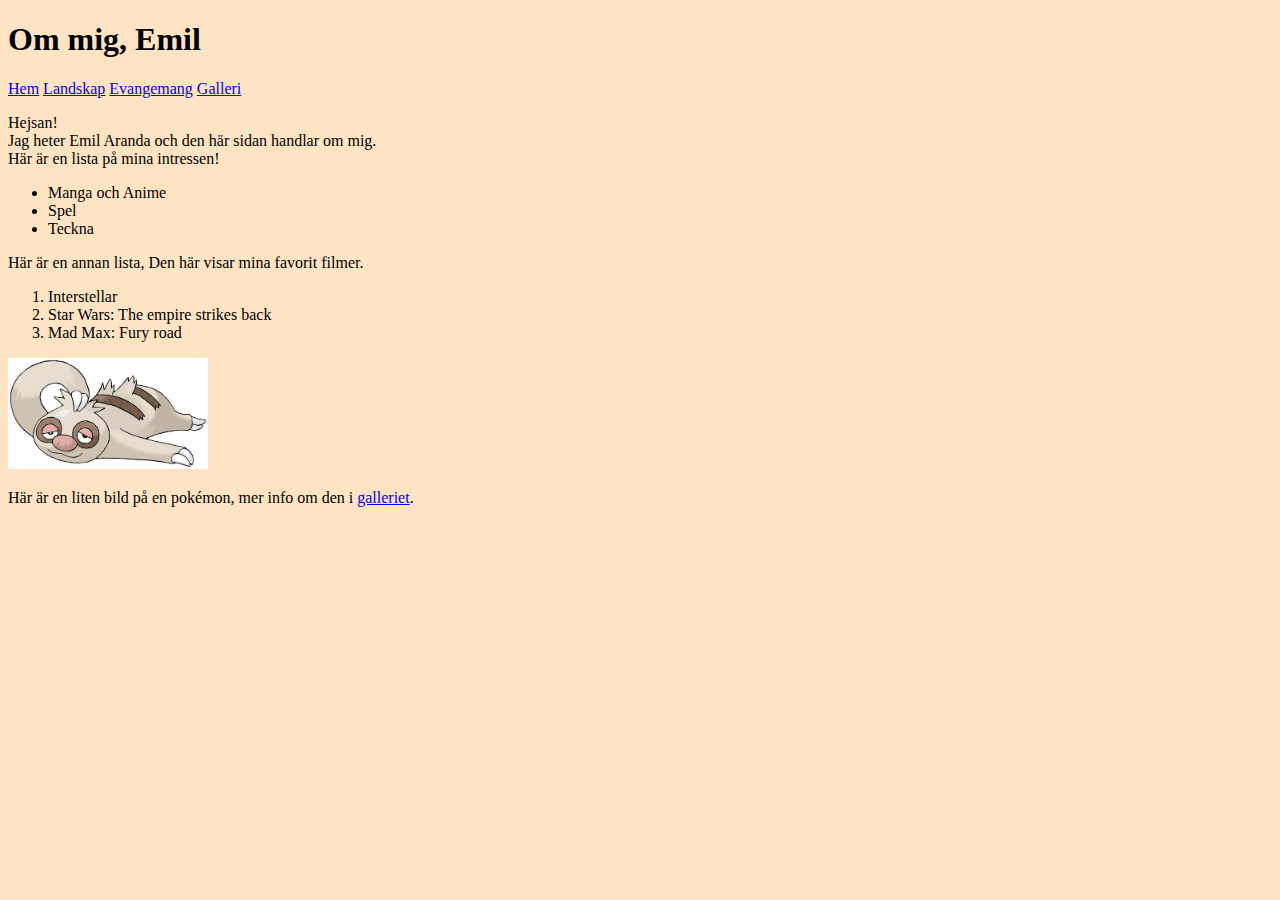
==== case 2 code/index.html @ 388b69d7 "added styles" ====
<!DOCTYPE html>
<html lang="sv">
<head>
    <meta charset="UTF-8">
    <meta name="viewport" content="width=device-width, initial-scale=1.0">
    <title>Emil</title>
    <link rel="stylesheet" href="style.css">

</head>
<body>
    <h1>Om mig, Emil</h1>
    <nav>
    <a href="index.html">Hem</a> <a href="landscape.html">Landskap</a> <a href="events.html">Evangemang</a> <a href="gallery.html">Galleri</a>
    </nav>
    <p> 
        Hejsan! <br>
        Jag heter Emil Aranda och den här sidan handlar om mig. <br>

        Här är en lista på mina intressen!
    </p>
        <ul>
            <li>Manga och Anime</li>
            <li>Spel</li>
            <li>Teckna</li>
        </ul>
        <p>
        Här är en annan lista, Den här visar mina favorit filmer.
    </p>
        <ol>
            <li>Interstellar</li>
            <li>Star Wars: The empire strikes back</li>
            <li>Mad Max: Fury road</li>
        </ol>
        
        <img src="/images/slakoth.jpg" width="200" alt="En pokemon, det är en tecknad sengångare med ett dumt flin på ansiktet.">
        <br>
        <p>
        Här är en liten bild på en pokémon, mer info om den i <a href="gallery.html">galleriet</a>.
        </p>
    </body>
    </html>
---- case 2 code/style.css ----
body{   background-color: bisque;
}

.pokemon{
    display: inline-block;
    border: 1px solid black;
    margin: 5px;
}
.pokemon .description{
    padding: 10px;
    text-align: center;
}

.pokemon:hover{
    border: 1px solid blue;
}
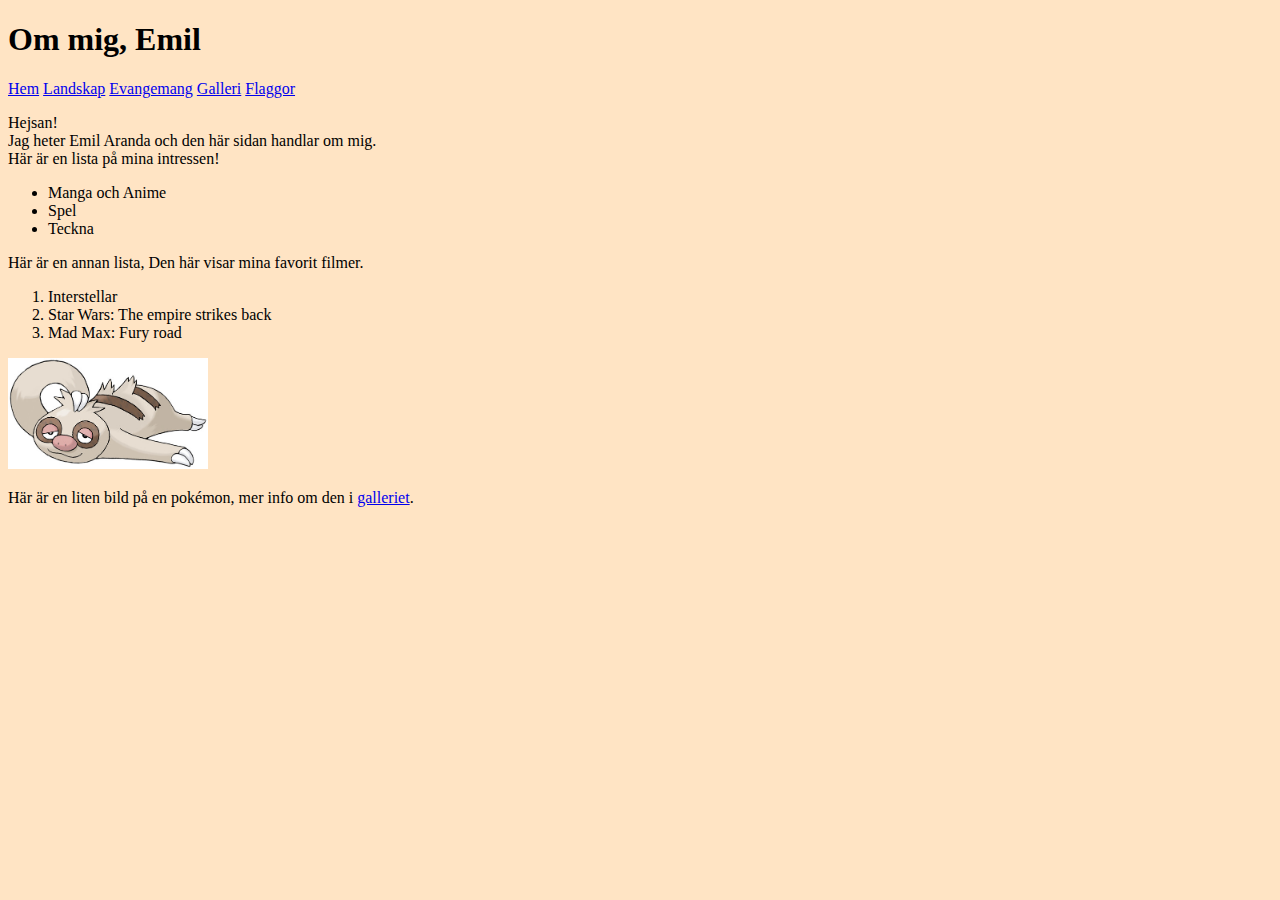
==== commit 2dbd5497: "added link for the new html file" ====
--- a/case 2 code/index.html
+++ b/case 2 code/index.html
@@ -10,7 +10,11 @@
 <body>
     <h1>Om mig, Emil</h1>
     <nav>
-    <a href="index.html">Hem</a> <a href="landscape.html">Landskap</a> <a href="events.html">Evangemang</a> <a href="gallery.html">Galleri</a>
+    <a href="index.html">Hem</a> 
+    <a href="landscape.html">Landskap</a> 
+    <a href="events.html">Evangemang</a> 
+    <a href="gallery.html">Galleri</a>
+    <a href="flags.html">Flaggor</a>
     </nav>
     <p> 
         Hejsan! <br>
--- a/case 2 code/style.css
+++ b/case 2 code/style.css
@@ -6,11 +6,15 @@
     border: 1px solid black;
     margin: 5px;
 }
-.pokemon .description{
+.pokemon .Name{
     padding: 10px;
     text-align: center;
 }
 
 .pokemon:hover{
     border: 1px solid blue;
+}
+
+a:hover{
+    color: red;
 }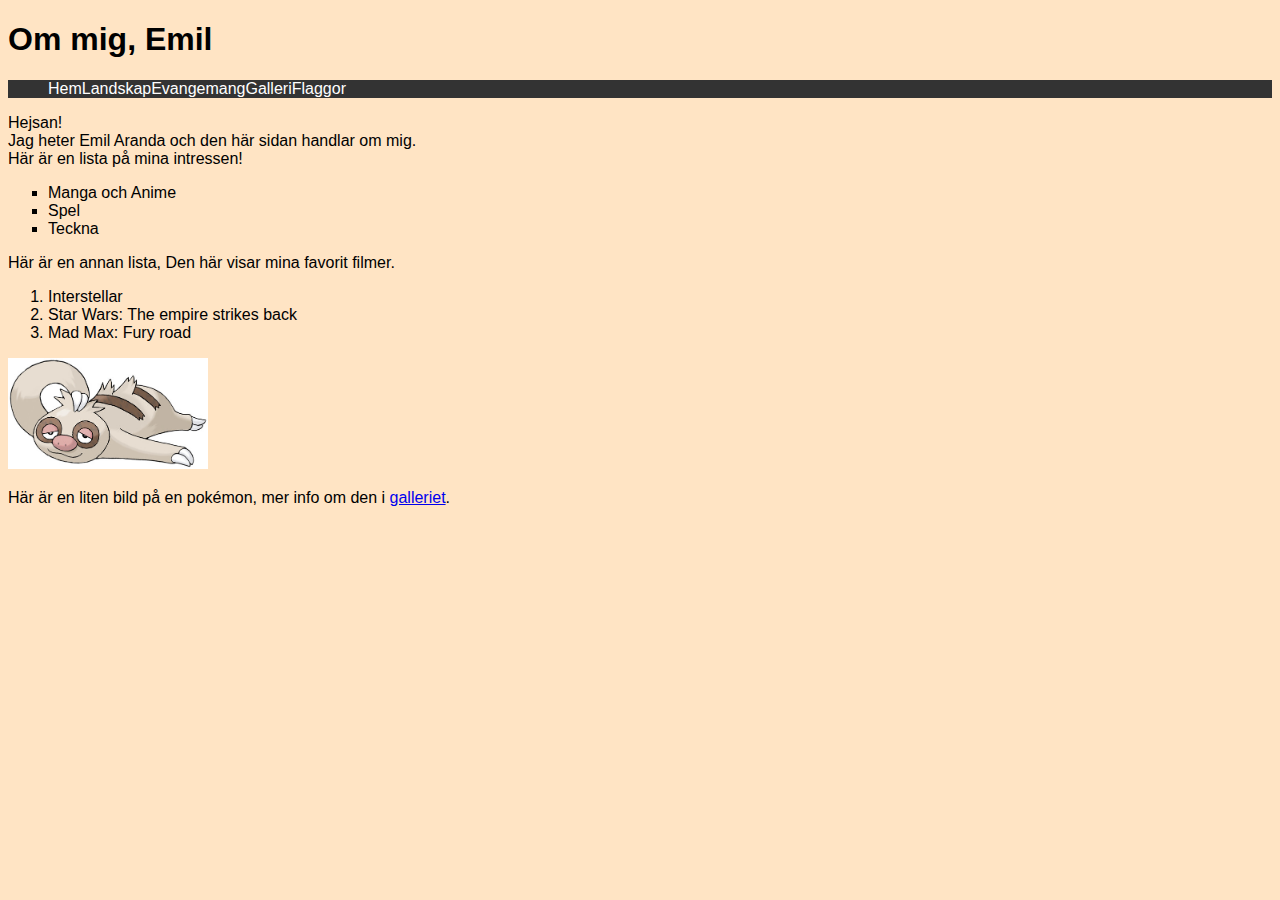
==== commit 28ace5e0: "Changed nav links into ul" ====
--- a/case 2 code/index.html
+++ b/case 2 code/index.html
@@ -10,12 +10,15 @@
 <body>
     <h1>Om mig, Emil</h1>
     <nav>
-    <a href="index.html">Hem</a> 
-    <a href="landscape.html">Landskap</a> 
-    <a href="events.html">Evangemang</a> 
-    <a href="gallery.html">Galleri</a>
-    <a href="flags.html">Flaggor</a>
+        <ul>
+            <li> <a href="index.html">Hem</a> </li>
+            <li> <a href="landscape.html">Landskap</a> </li>
+            <li> <a href="events.html">Evangemang</a> </li>
+            <li> <a href="gallery.html">Galleri</a> </li>
+            <li> <a href="flags.html">Flaggor</a> </li>
+        </ul>
     </nav>
+    
     <p> 
         Hejsan! <br>
         Jag heter Emil Aranda och den här sidan handlar om mig. <br>
--- a/case 2 code/style.css
+++ b/case 2 code/style.css
@@ -1,4 +1,11 @@
 body{   background-color: bisque;
+    font-family: 'Gill Sans', 'Gill Sans MT', 'Calibri', 'Trebuchet MS', sans-serif;
+}
+
+
+
+ul{
+    list-style: square;
 }
 
 .pokemon{
@@ -15,6 +22,21 @@
     border: 1px solid blue;
 }
 
+nav{
+    background-color: rgb(51, 51, 51);
+}
+
+nav a{
+    color: white;
+    text-decoration: none;
+}
+
+nav ul{
+    list-style: none;
+    display: flex;
+}
+
 a:hover{
     color: red;
+    text-decoration: underline;
 }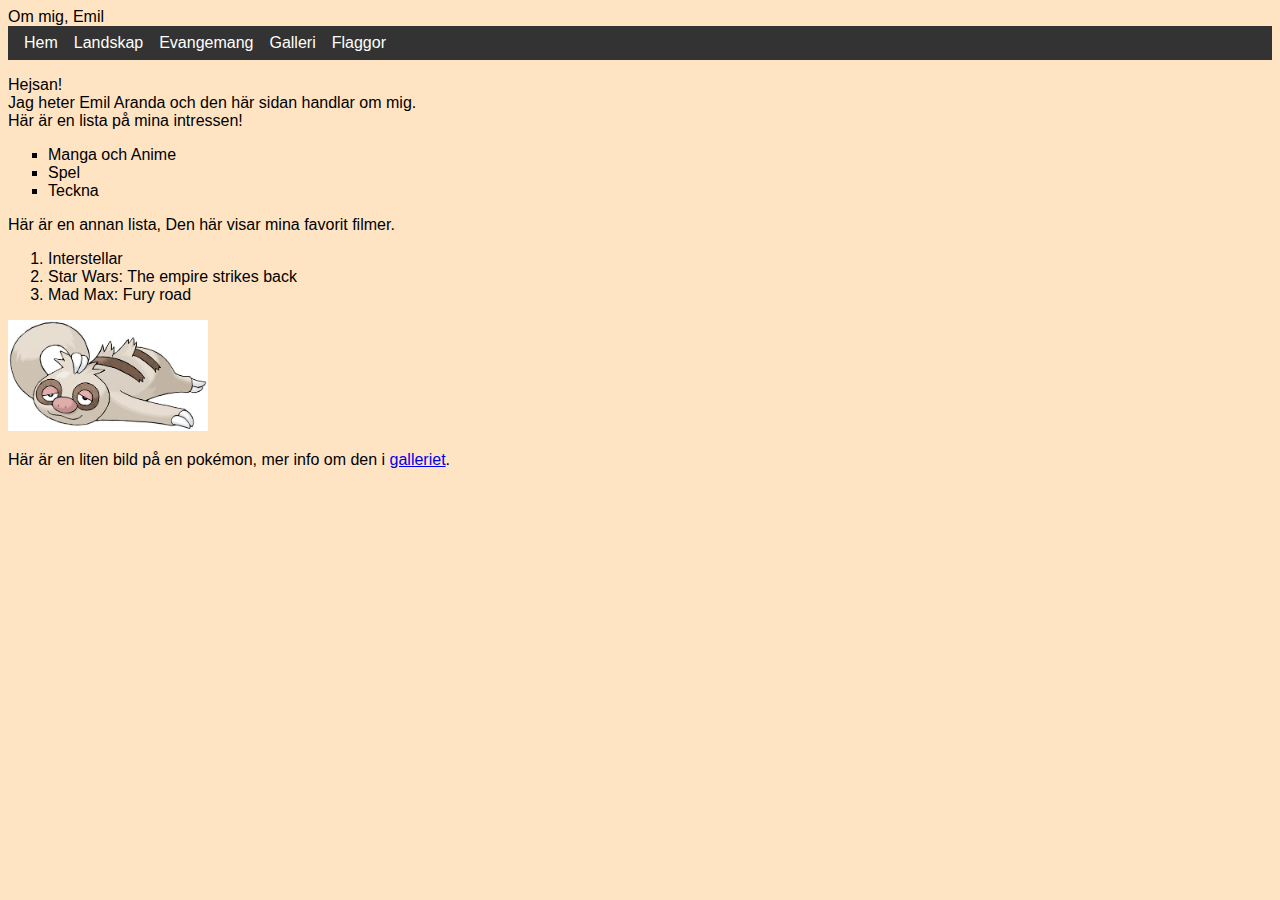
==== commit 216f38b9: "Changed h1 into headers" ====
--- a/case 2 code/index.html
+++ b/case 2 code/index.html
@@ -8,7 +8,7 @@
 
 </head>
 <body>
-    <h1>Om mig, Emil</h1>
+    <header>Om mig, Emil</header>
     <nav>
         <ul>
             <li> <a href="index.html">Hem</a> </li>
@@ -18,7 +18,7 @@
             <li> <a href="flags.html">Flaggor</a> </li>
         </ul>
     </nav>
-    
+
     <p> 
         Hejsan! <br>
         Jag heter Emil Aranda och den här sidan handlar om mig. <br>
--- a/case 2 code/style.css
+++ b/case 2 code/style.css
@@ -10,7 +10,7 @@
 
 .pokemon{
     display: inline-block;
-    border: 1px solid black;
+    border: 3px solid black;
     margin: 5px;
 }
 .pokemon .Name{
@@ -19,7 +19,8 @@
 }
 
 .pokemon:hover{
-    border: 1px solid blue;
+    border: 3px solid blue;
+    box-shadow: 0 0 10px;
 }
 
 nav{
@@ -29,11 +30,14 @@
 nav a{
     color: white;
     text-decoration: none;
+    padding: .5rem;
 }
 
 nav ul{
     list-style: none;
     display: flex;
+    padding: .5rem;
+    margin: 0;
 }
 
 a:hover{
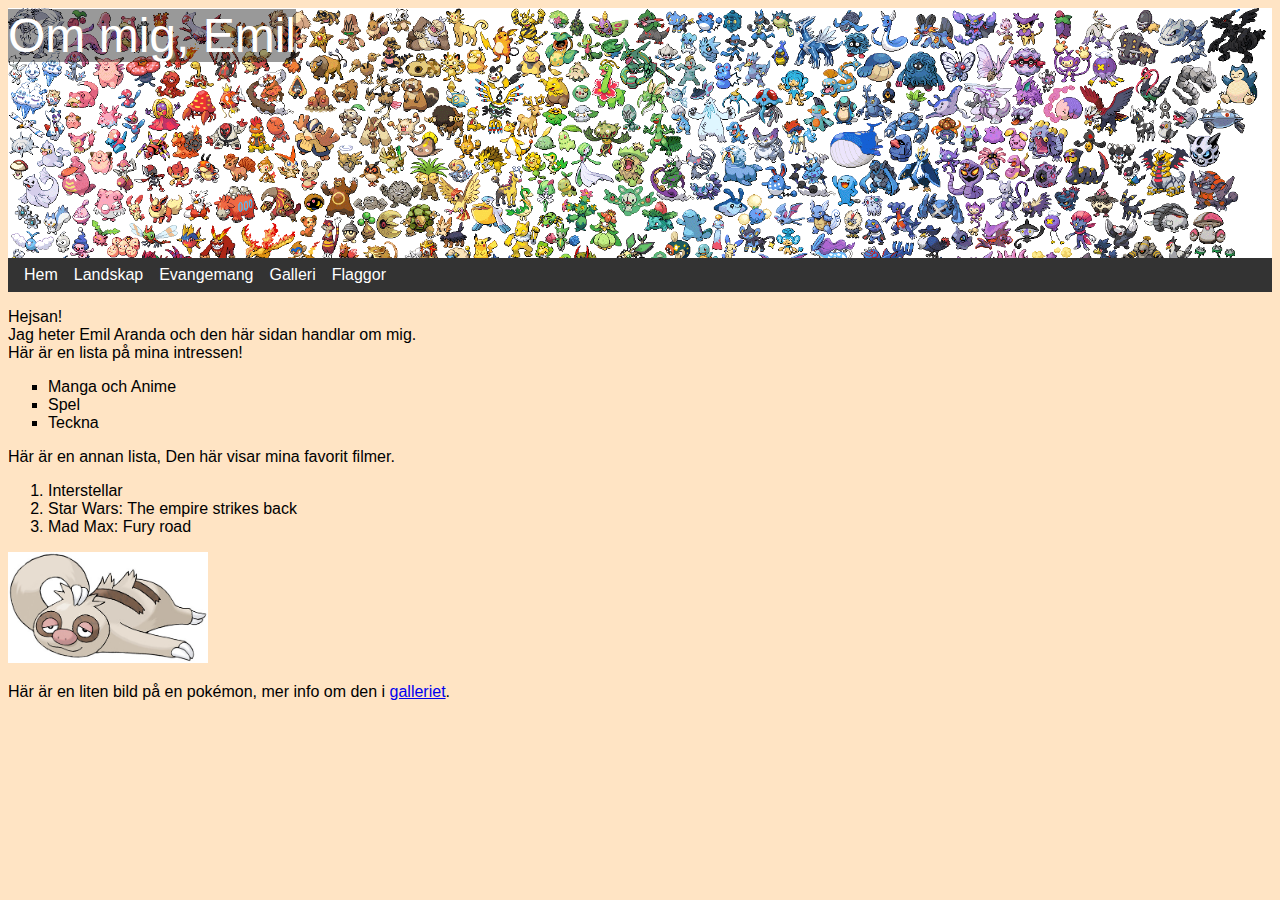
==== commit de9737e9: "Added header image" ====
--- a/case 2 code/index.html
+++ b/case 2 code/index.html
@@ -8,7 +8,7 @@
 
 </head>
 <body>
-    <header>Om mig, Emil</header>
+    <header> <span>Om mig, Emil</span> </header>
     <nav>
         <ul>
             <li> <a href="index.html">Hem</a> </li>
--- a/case 2 code/style.css
+++ b/case 2 code/style.css
@@ -2,7 +2,18 @@
     font-family: 'Gill Sans', 'Gill Sans MT', 'Calibri', 'Trebuchet MS', sans-serif;
 }
 
+header{
+    font-size: 3rem;
+    background-image: url('/images/pokemon-wallpaper.png');
+    height: 250px;
+    background-size: 100%;
+    color: white;
+    background-color: rgba(0, 0, 0, 5);
+}
 
+header span{
+    background-color: rgba(0, 0, 0, 0.4);
+}
 
 ul{
     list-style: square;
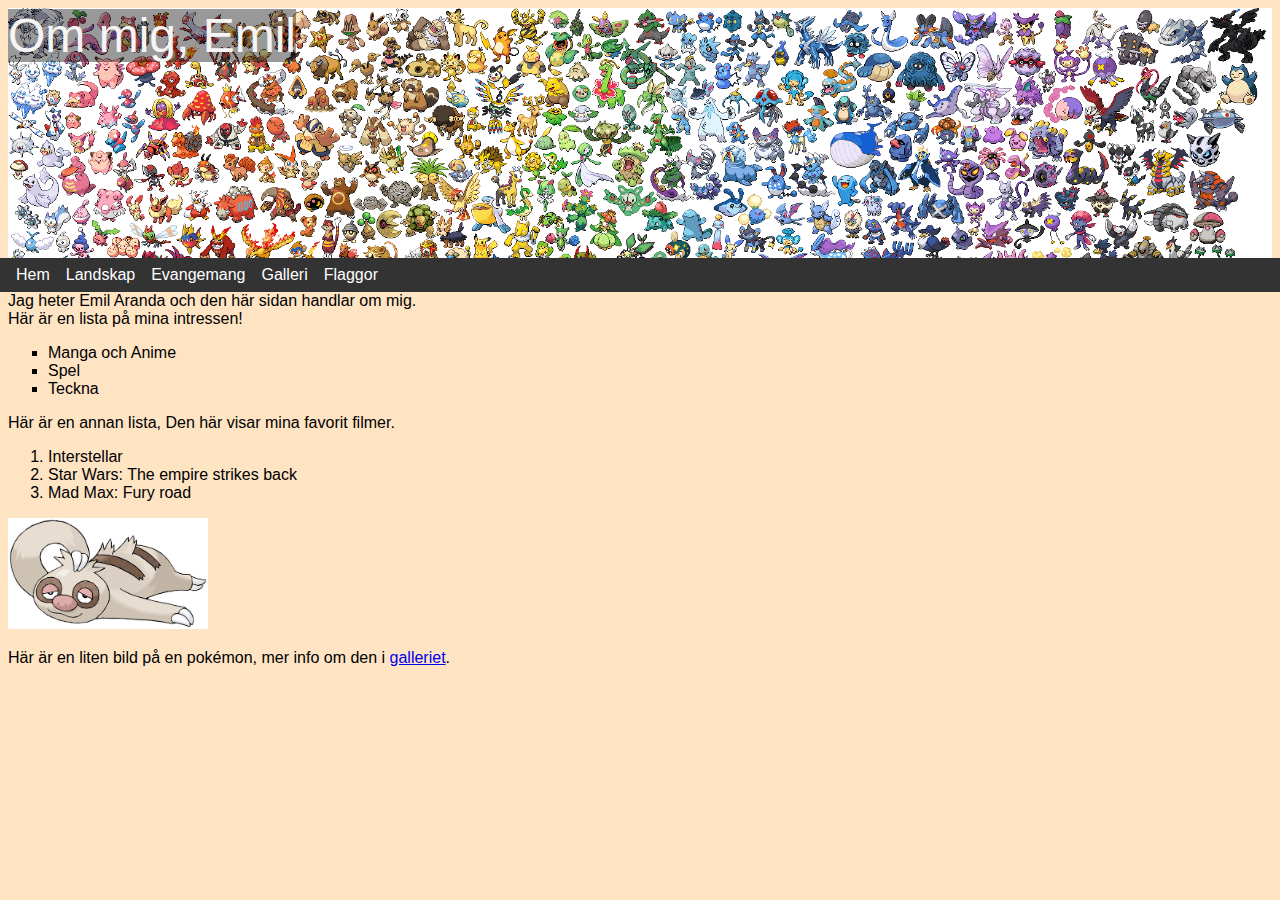
==== commit 6e1a0670: "changed nav id" ====
--- a/case 2 code/index.html
+++ b/case 2 code/index.html
@@ -9,7 +9,7 @@
 </head>
 <body>
     <header> <span>Om mig, Emil</span> </header>
-    <nav>
+    <nav id="top">
         <ul>
             <li> <a href="index.html">Hem</a> </li>
             <li> <a href="landscape.html">Landskap</a> </li>
--- a/case 2 code/style.css
+++ b/case 2 code/style.css
@@ -3,16 +3,18 @@
 }
 
 header{
-    font-size: 3rem;
     background-image: url('/images/pokemon-wallpaper.png');
     height: 250px;
-    background-size: 100%;
-    color: white;
-    background-color: rgba(0, 0, 0, 5);
+    width: 100%;
+    background-size: cover;
+ 
 }
 
 header span{
+    font-size: 3rem;
+    color: whitesmoke;
     background-color: rgba(0, 0, 0, 0.4);
+
 }
 
 ul{
@@ -34,8 +36,11 @@
     box-shadow: 0 0 10px;
 }
 
-nav{
+nav#top{
     background-color: rgb(51, 51, 51);
+    position: absolute;
+    left: 0;
+    right: 0;
 }
 
 nav a{
